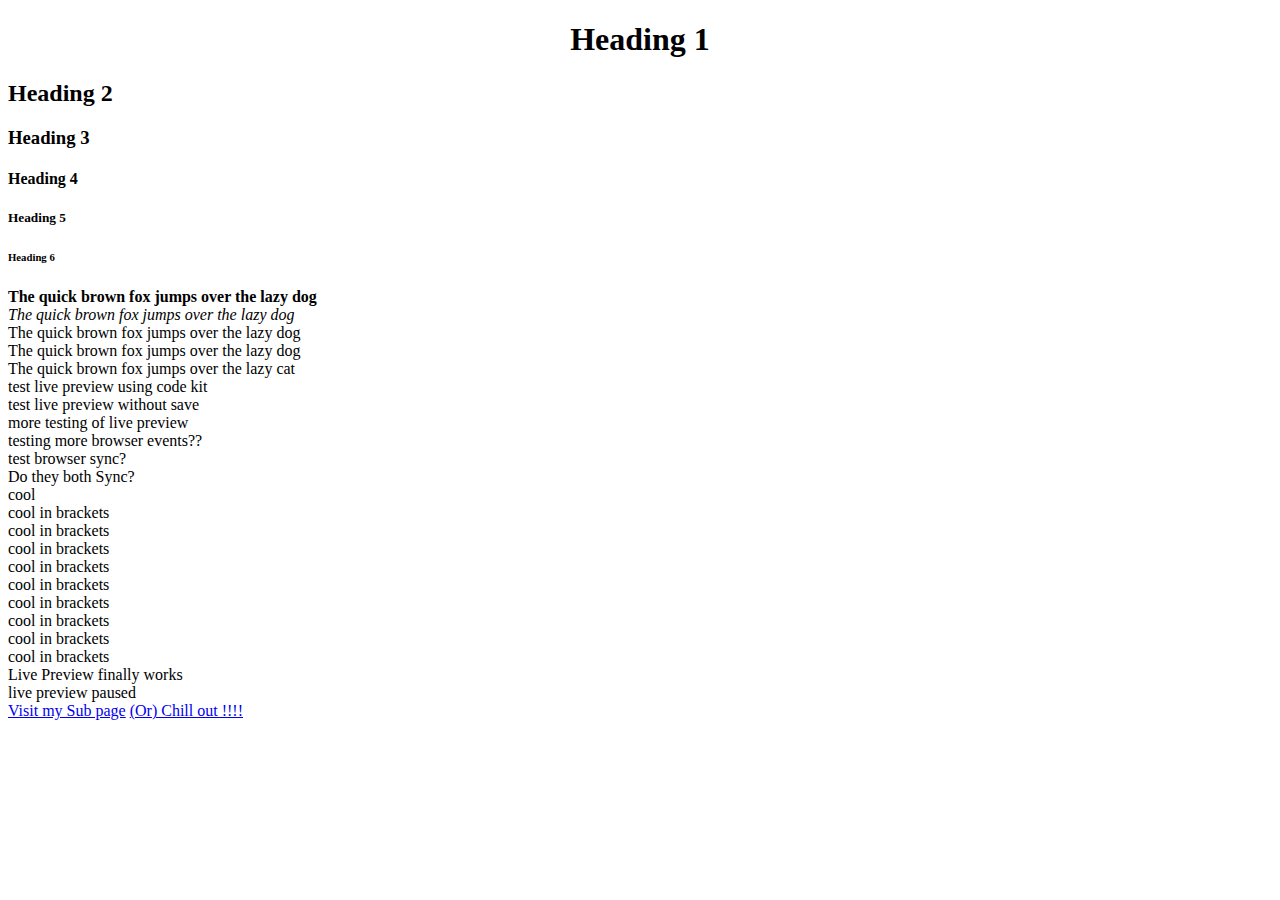
==== index.html @ 76413a20 "first commit from local" ====
<!doctype HTML>
<html>

<head>
<meta charset="utf-8"/>
<title>
	Some Landing Page!
</title>
</head>

<body>
    <h1 align="center">Heading 1</h1>
    <h2>Heading 2</h2>
    <h3>Heading 3</h3>
    <h4>Heading 4</h4>
    <h5>Heading 5</h5>
    <h6>Heading 6</h6>
    
	<p>
		<strong>The quick brown fox jumps over the lazy dog </strong><BR/>
        <em>The quick brown fox jumps over the lazy dog</em> <BR/>
		The quick brown fox jumps over the lazy dog <BR/>
		The quick brown fox jumps over the lazy dog <BR/>
		The quick brown fox jumps over the lazy cat <BR/>
		test live preview using code kit <BR/>
		test live preview without save <BR/>
		more testing of live preview <BR/>
		testing more browser events?? <BR/>

		test browser sync?<BR/>
		Do they both Sync?<BR/>
		cool <BR/>
          cool in brackets <BR/>
          cool in brackets <BR/>
          cool in brackets <BR/>
          cool in brackets <BR/>
          cool in brackets <BR/>
          cool in brackets <BR/>
          cool in brackets <BR/>
          cool in brackets <BR/>
          cool in brackets <BR/>
        Live Preview finally works <BR/>
        live preview paused <BR/>
        <a href="sub-page.html">Visit my Sub page</a>
        <a href="drama-page.html">(Or) Chill out !!!!</a>
        
        
	</p>


</body>

</html>
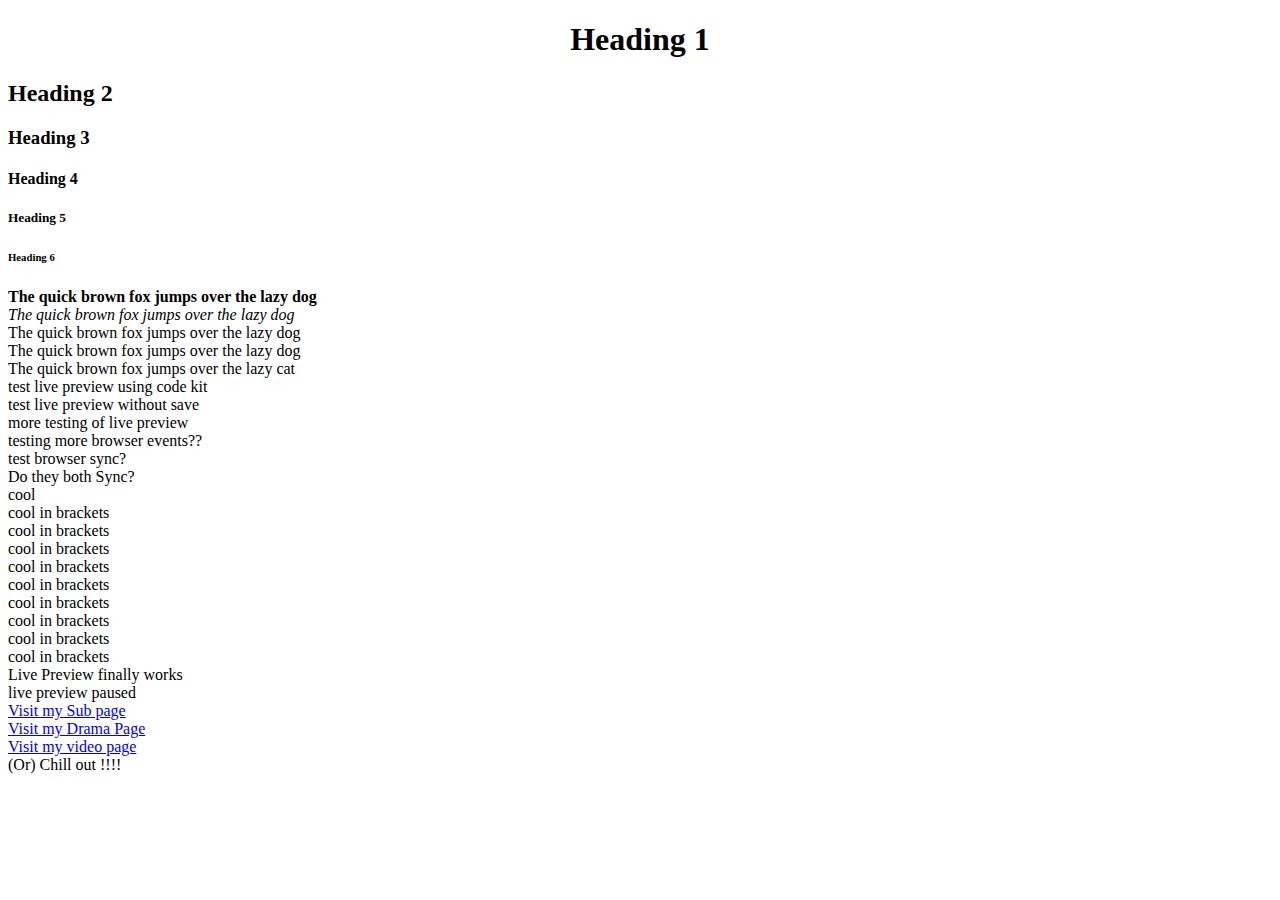
==== commit 13e4ac17: "added video page link" ====
--- a/index.html
+++ b/index.html
@@ -41,9 +41,10 @@
           cool in brackets <BR/>
         Live Preview finally works <BR/>
         live preview paused <BR/>
-        <a href="sub-page.html">Visit my Sub page</a>
-        <a href="drama-page.html">(Or) Chill out !!!!</a>
-        
+        <a href="sub-page.html">Visit my Sub page</a><br/>
+        <a href="drama-page.html"> Visit my Drama Page </a><br/>
+        <a href="video-page.html">Visit my video page </a><br/>
+        (Or) Chill out !!!!
         
 	</p>
 
